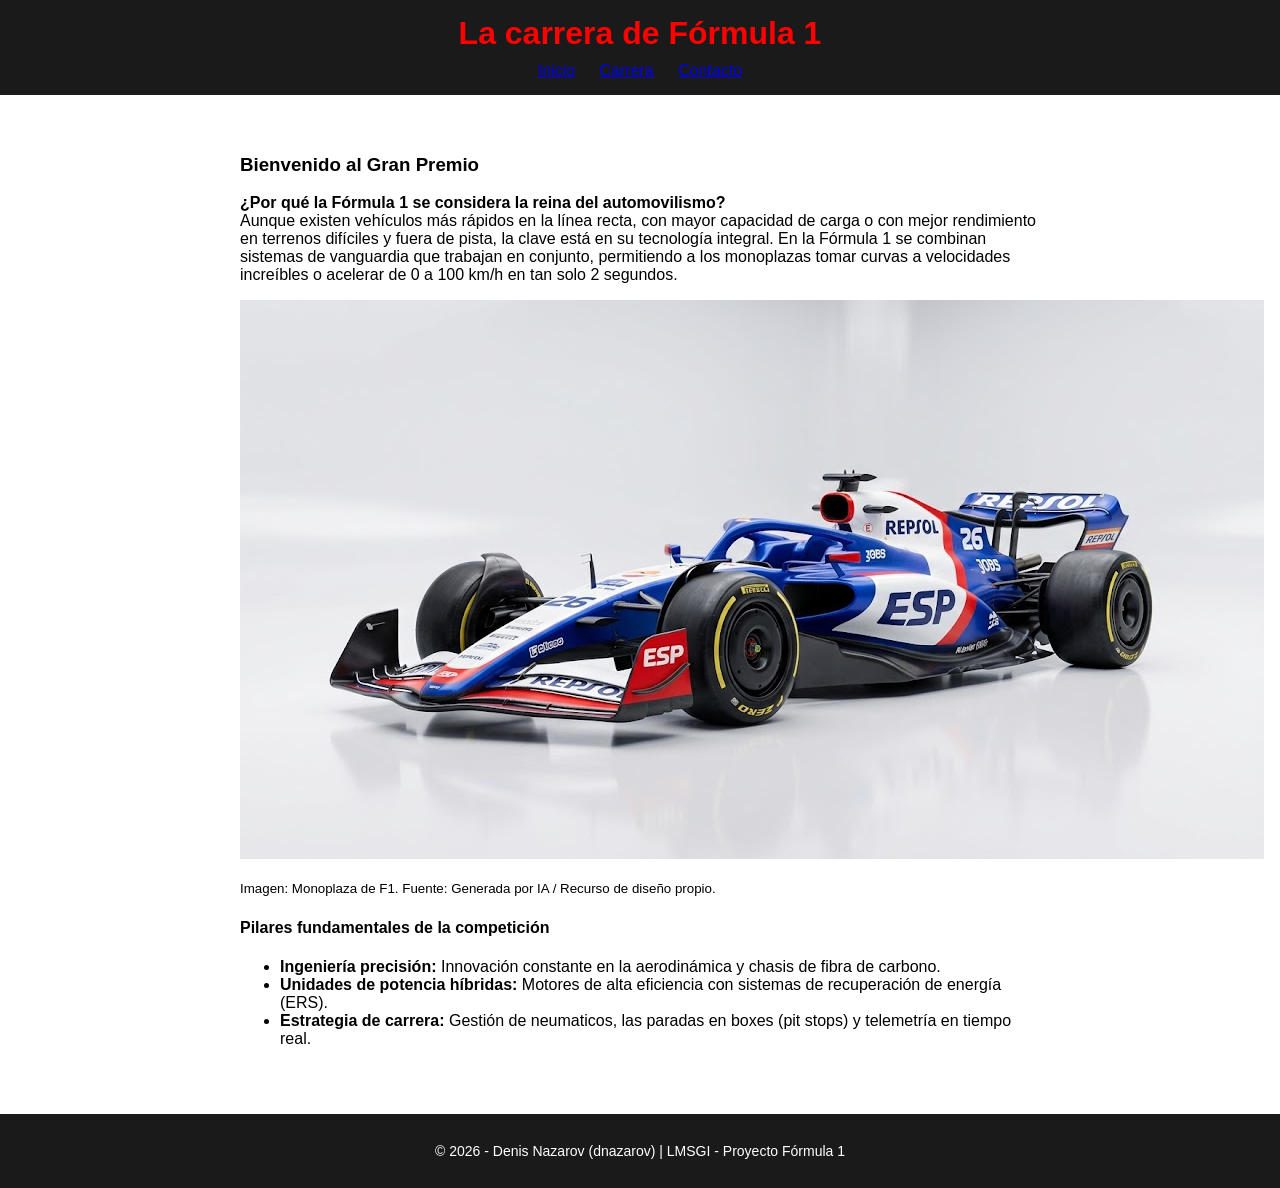
==== index.html @ ea6f0c3d "Rename Index.html to index.html" ====
<!DOCTYPE html>
<html lang="es">


	<head>
		<meta charset="UTF-8">
		<!-- Conectar archivo de estilo CSS aqui -->
		<link rel="stylesheet" href="estilos/estilos.css">
		<!-- Titulo de el pagina principal -->
		<title>Fórmula 1 La Reyna de deporte del automovilismo</title>
	
	</head>

	<body>
		<!-- Encabezado con el titulo y menu de navegacion -->
		<header>
			<h1>La carrera de Fórmula 1</h1>

			<!-- Menu para navegacion de las paginas -->
			<nav> 
				<ul>
					<li><a href="index.html">Inicio</a></li>
					<li><a href="carrera.html">Carrera</a></li>
					<li><a href="contacto.html">Contacto</a></li>
			</ul>
			</nav>	
		</header>
	
	<!-- Aqui empieza el contenido principal -->
	<main>
		<h3>Bienvenido al Gran Premio</h3>
			<p><strong>¿Por qué la Fórmula 1 se considera la reina del automovilismo?</strong><br>

			Aunque existen vehículos más rápidos en la línea recta, con mayor capacidad de carga o con mejor rendimiento en terrenos difíciles y fuera de pista, la clave está en su tecnología integral. En la Fórmula 1 se combinan sistemas de vanguardia que trabajan en conjunto, permitiendo a los monoplazas tomar curvas a velocidades increíbles o acelerar de 0 a 100 km/h en tan solo 2 segundos.</p>
			
			<!-- Imagen principal del coche F1 con texto alternativo -->
			<img src="imagenes/coche.jpg" alt="Coche de Formula 1">
			<!-- Explicacion de autor para la foto -->
			<p><small>Imagen: Monoplaza de F1. Fuente: Generada por IA / Recurso de diseño propio.</small></p>
			
			<!-- Lista de los elementos importantes de F1 para cumplir el requisito de BirtLH -->
			<h4>Pilares fundamentales de la competición</h4>
        
			<ul>
				<li><strong>Ingeniería precisión:</strong> Innovación constante en la aerodinámica y chasis de fibra de carbono.</li>
				<li><strong>Unidades de potencia híbridas:</strong> Motores de alta eficiencia con sistemas de recuperación de energía (ERS).</li>
				<li><strong>Estrategia de carrera:</strong> Gestión de neumaticos, las paradas en boxes (pit stops) y telemetría en tiempo real.</li>
			</ul>
	</main>
	
	<!-- Pie de pagina con derechos de autor -->
	<footer><p>&copy; 2026 - Denis Nazarov (dnazarov) | LMSGI - Proyecto Fórmula 1</p></footer>




	</body>

</html>
---- estilos/estilos.css ----
/* quitar margenes por defecto */
body {
    font-family: Arial, sans-serif;
    margin: 0;
    padding: 0;
    background-color: white;
    color: black;
	}
/* cabecera principal */
header {
	background-color: #1a1a1a	;
	padding:15px;
	text-align: center;
	}
	
header h1 {
	color:red;
	margin: 0;
	}
/* menu horizontal */	
nav ul {
		list-style: none;
		padding: 0;
		margin: 10px 0 0 0;
	}

nav ul li {
	display: inline;
	margin: 0 10px;
	}	
	
nav ul li a {
	color: #ffffff
	text-decoration: none;
	font-weith: bold;
	}
	
nav ul li a:hover {
	color: red;
	}
/* contenedor del texto centrado */
main {
	max-width: 800px;
	margin: 20px auto;
	padding: 20px;
	background-color: white;
	}
/* imagenes para que no se salgan del marco */	
main img {
	max-widht:100%;
	height: auto;
	}
/* estilo de la tabla */	
table {
	widght: 100%;
	border-collapse: collapse;
	margin: 20px 0;
	}
table th, table td {
	border: 1px solid #dddddd;
	padding: 10px;
	text-align: center;
	}
	
table th {
	background-color: #1a1a1a1a;
	color: # fffffff
	}
/* inputs del formulario */	
form p {
	margin-bottom: 15px;
	}
	
input[type="text"],
input[type="email"],
textarea {
	widht: 100%;
	padding: 8px;
	margin-top: 5px;
	border-radius: 5px;
	box-sizing: border-box;
	}
	/* botones */
	button {
		padding: 8px 15px;
		cursor: pointer;
	}
	/* зшу ву дф зпштф */
	footer {
    text-align: center;
    padding: 15px;
    background-color: #1a1a1a;
    color: #ffffff;
    margin-top: 30px;
    font-size: 14px;
}
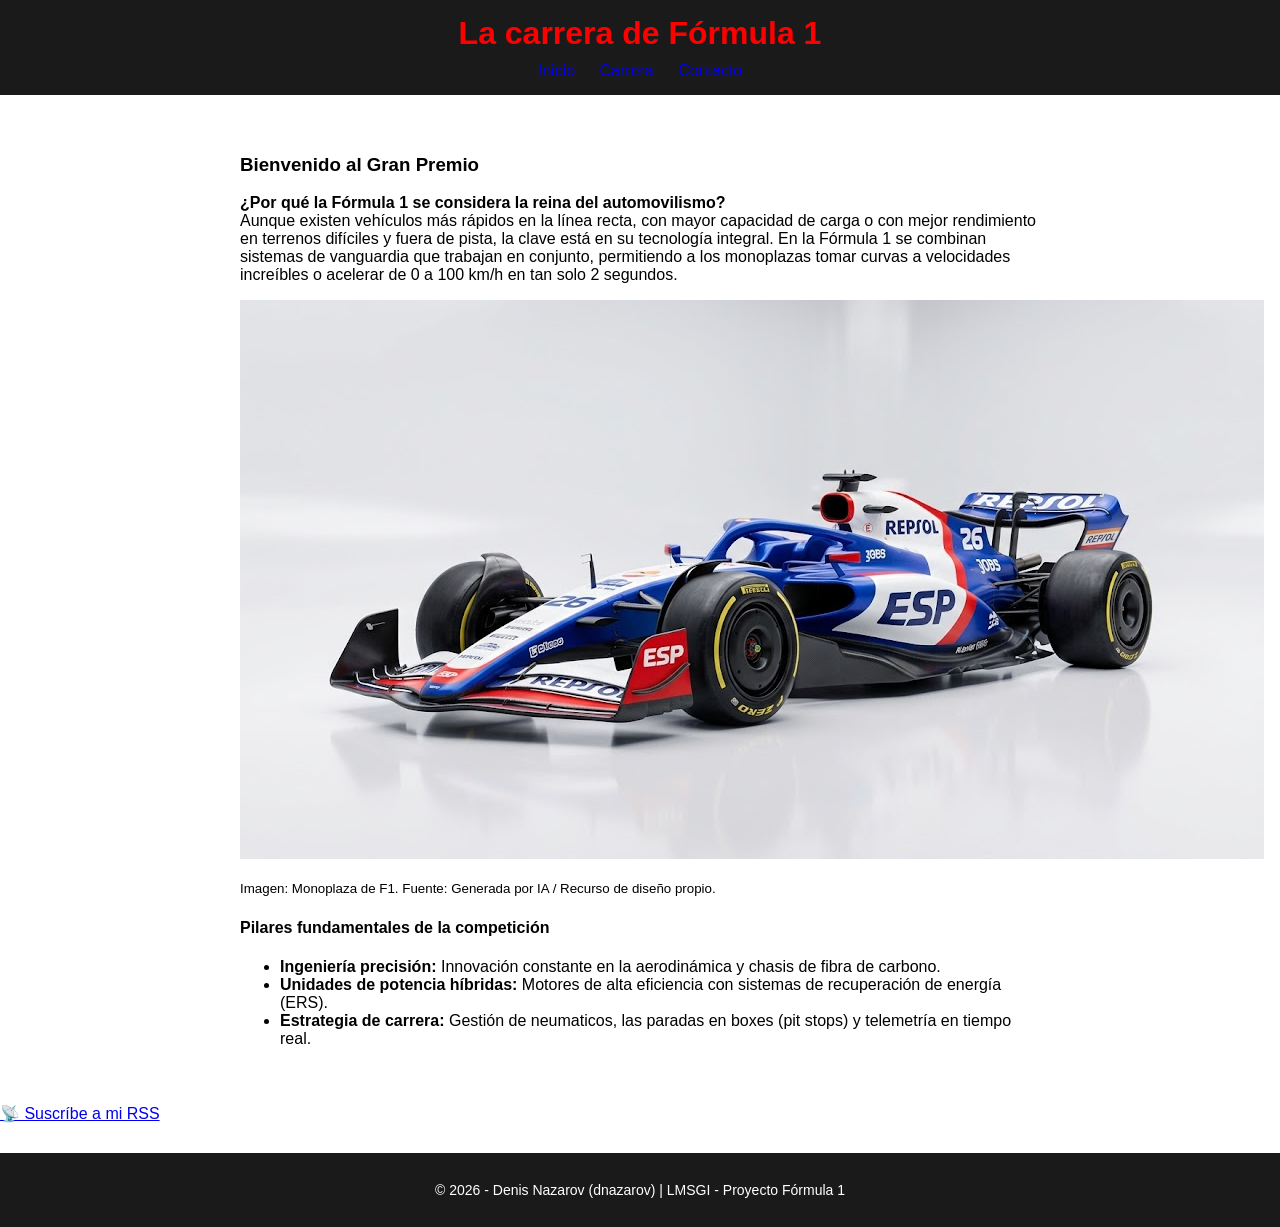
==== commit 2123006d: "Update index.html" ====
--- a/index.html
+++ b/index.html
@@ -3,11 +3,13 @@
 
 
 	<head>
+		<!-- Añadimos RSS enlace -->
+		<link rel="alternate" type="application/rss+xml" title="RSS Feed f1" href="feed.xml">
 		<meta charset="UTF-8">
 		<!-- Conectar archivo de estilo CSS aqui -->
 		<link rel="stylesheet" href="estilos/estilos.css">
 		<!-- Titulo de el pagina principal -->
-		<title>Fórmula 1 La Reyna de deporte del automovilismo</title>
+		<title>Fórmula 1 La Reina de deporte del automovilismo</title>
 	
 	</head>
 
@@ -49,6 +51,7 @@
 	</main>
 	
 	<!-- Pie de pagina con derechos de autor -->
+	<p><a href="feed.xml">📡 Suscríbe a mi RSS</a></p>
 	<footer><p>&copy; 2026 - Denis Nazarov (dnazarov) | LMSGI - Proyecto Fórmula 1</p></footer>
 
 
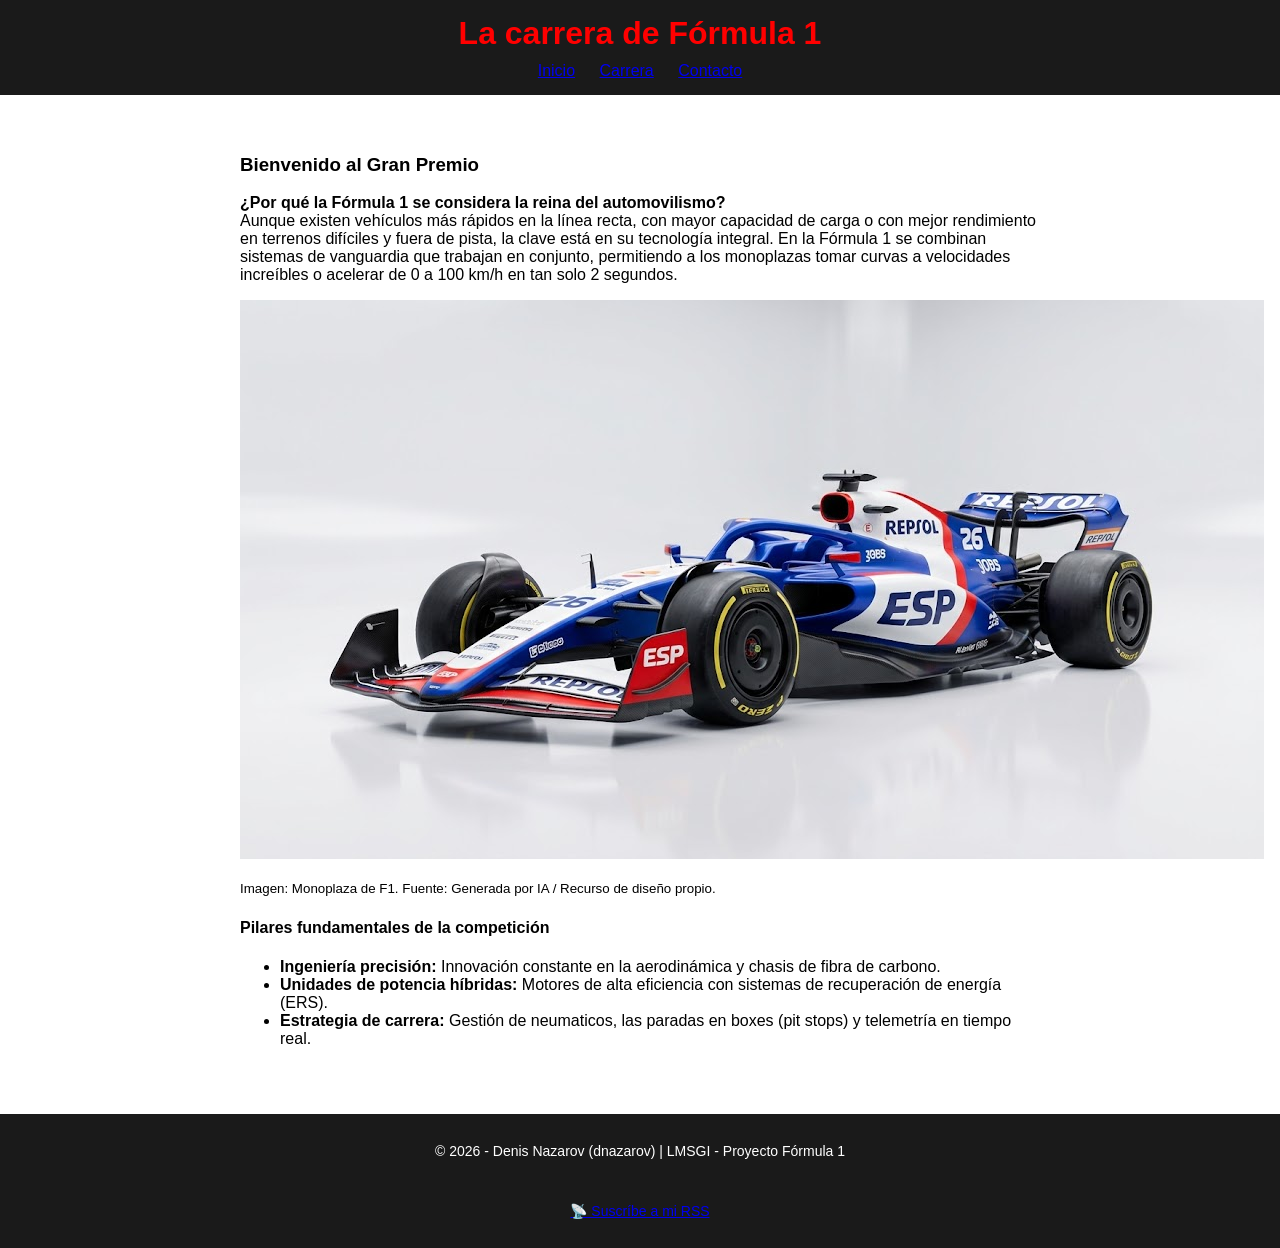
==== commit 66b0085b: "Update index.html" ====
--- a/index.html
+++ b/index.html
@@ -51,8 +51,10 @@
 	</main>
 	
 	<!-- Pie de pagina con derechos de autor -->
-	<p><a href="feed.xml">📡 Suscríbe a mi RSS</a></p>
-	<footer><p>&copy; 2026 - Denis Nazarov (dnazarov) | LMSGI - Proyecto Fórmula 1</p></footer>
+	
+	<footer><p>&copy; 2026 - Denis Nazarov (dnazarov) | LMSGI - Proyecto Fórmula 1</p>
+	<br> <p><a href="feed.xml">📡 Suscríbe a mi RSS</a></p>
+	</footer>
 
 
 
